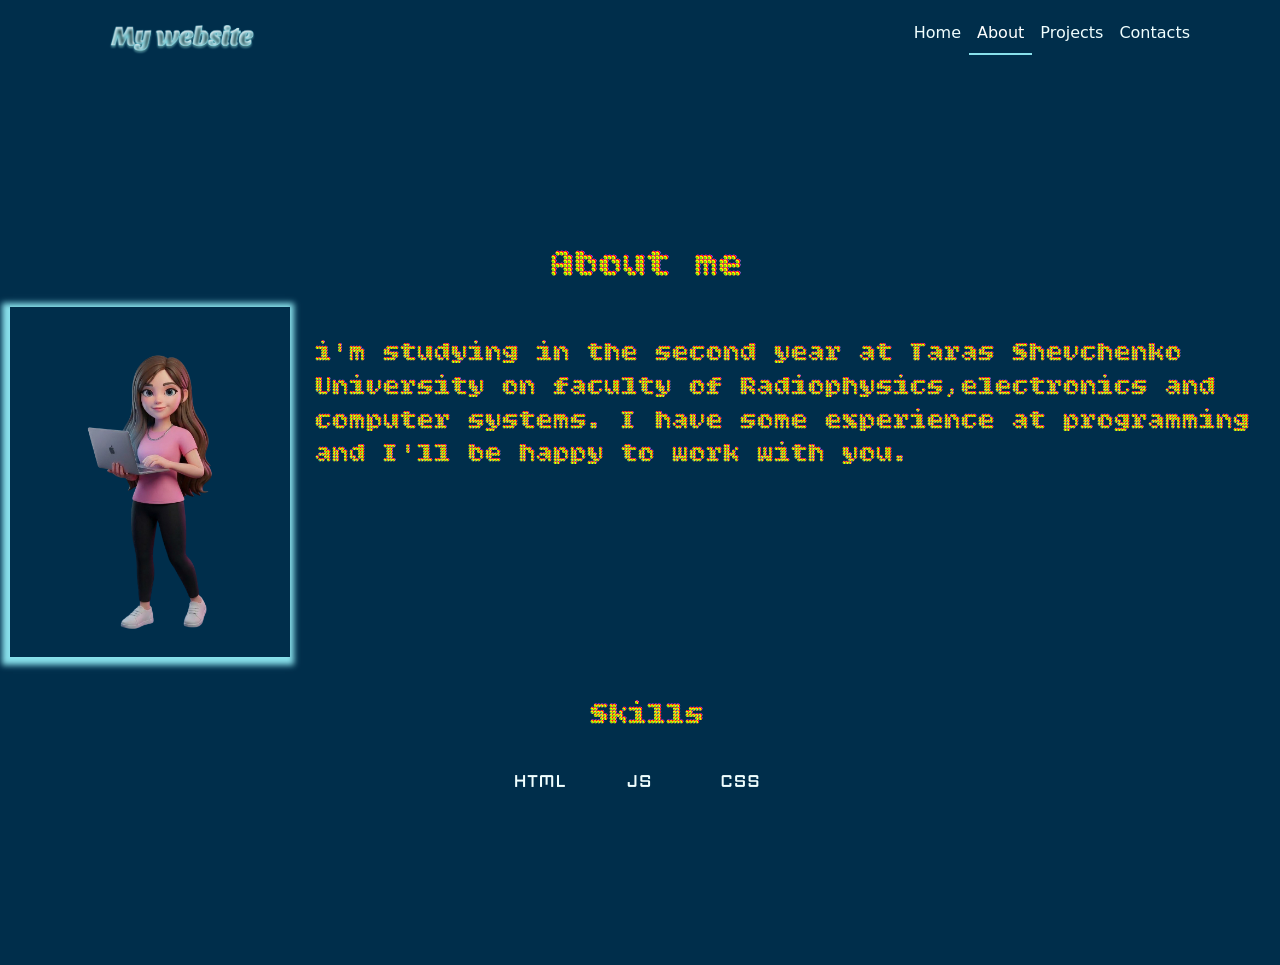
==== about.html @ 3d16f54a "new start" ====
<!DOCTYPE html>
<html lang="en">
<head>
    <meta charset="UTF-8">
    <meta name="viewport" content="width=device-width, initial-scale=1.0">
    <title>About me</title>
    <link rel="stylesheet" href="style.css">
    <link href="https://fonts.googleapis.com/css2?family=Material+Symbols+Outlined" rel="stylesheet">
    <link href="https://cdn.jsdelivr.net/npm/bootstrap@5.3.2/dist/css/bootstrap.min.css" rel="stylesheet">
    <link rel="stylesheet" href="https://fonts.googleapis.com/css2?family=Material+Symbols+Outlined" />
    <link rel="stylesheet" href="https://fonts.googleapis.com/css2?family=Material+Symbols+Outlined:opsz,wght,FILL,GRAD@20..48,100..700,0..1,-50..200&icon_names=javascript" />
    <link rel="preconnect" href="https://fonts.googleapis.com">
    <link rel="preconnect" href="https://fonts.gstatic.com" crossorigin>
    <link href="https://fonts.googleapis.com/css2?family=Bitcount+Ink:wght@100..900&display=swap" rel="stylesheet">
    <style>
       .navbar{
            background-color:#002E4B;
        }
        .nav-link{
            color:azure;
        }
        .nav-link:hover{
        color:#88e0eb;
        }
    </style>
</head>
<body>
          <nav class="navbar navbar-expand-lg navbar-dark">
  <div class="container">
    <a class="navbar-brand p-0" href="">
        <img src="My website.png" alt="logo" width="200">
    </a>
    <button class="navbar-toggler" type="button" data-bs-toggle="collapse" data-bs-target="#navbarNav" aria-controls="navbarNav" aria-expanded="false" aria-label="Toggle navigation">
      <span class="navbar-toggler-icon"></span>
    </button>
    <div class="collapse navbar-collapse" id="navbarNav">
      <ul class="navbar-nav ms-auto">
        <li class="nav-item">
          <a class="nav-link " aria-current="page" href="web.html">Home</a>
        </li>
        <li class="nav-item">
          <a class="nav-link active" href="about.html">About</a>
        </li>
        <li class="nav-item">
          <a class="nav-link" href="proj.html">Projects</a>
        </li>
        <li class="nav-item">
          <a class="nav-link" href="contact.html">Contacts</a>
        </li>
      </ul>
    </div>
  </div>
</nav>
    <div class="block">
      <h1 class="text">About me</h1> 
       <div class="about">
        
      <img class="me box" src="ab.png" alt="">
    
    <h3 class="text">i'm studying in the second year at Taras Shevchenko University 
        on faculty of Radiophysics,electronics and computer systems. 
        I have some experience at programming and I'll be happy to work with you. 
    </h3>
    </div>
     <h2 class="text">Skills</h2>
        <div class="lang">
            <span>HTML</span>
            <span class="lang">javascript</span>
            <span>CSS</span>
        </div>
        </div>
       
        
</body>
</html>
---- style.css ----
*{
    margin: 0;
    padding: 0;
    box-sizing: border-box;
}
body{
    margin: 0;
    
}
.navbar-toggler{
    border-color:azure;
}
.nav-item{
    display:flex;
    align-items:end;
}
.block{
    background-color: #002E4B;
    min-height: 100vh;
    width: 100%;
    display: flex;
    flex-direction: column;
    align-items: center; 
    justify-content: center;
}
.about{
    display: flex;
   justify-content:end;
    padding: 10px;
    gap: 10px;
}
.text{
    color: azure;
    font-family: Bitcount Ink;
    margin-left: 16px;
    margin-top: 30px;
}
.big_text{
    color: azure;
    font-family: Bitcount Ink;
    font-size: 100px;
}
.lang{
    color:azure;
    font-family: 'Material Symbols Outlined';  
    font-weight: 300;
    font-size: 50px;
}
.projects{
    display: grid;
    grid-template-columns: repeat(3, 1fr);
    gap: 30px;
    padding:40px;
    justify-items:center;
    max-width: 1000px;
} 
.card{
    width: 15rem;
    box-shadow: -2px 2px 6px 6px #88e0eb;
}
.active{
    box-shadow:0px 2px 0px 0px#88e0eb;
}
.card-img-top{
    height: 200px;
    object-fit: cover;
}

.butt{
    background-color:#88e0eb;
    color:#002E4B;
    margin-left: 110px;
    border-radius: 25px;
}
.butt:hover{
    background-color:#002E4B;
    color:#88e0eb;
}
.contact{
    background-color: #002E4B;
    display: flex;
    flex: 1;
    flex-direction: row;
    align-items: center;
}
.contacts{
    font-family: 'Times New Roman', Times, serif;
    color:#88e0eb;
}

.main{
    display: flex;
    justify-content:center;
    align-items:center;
    gap: 50px;
    padding: 20px;
}
.Form{
    flex: 1;
    max-width: 400px;
}
@media (max-width:768px) {
    .main{
        flex-direction: column;
    }
    
}
input, textarea{
    margin: 5px;
    padding: 10px;
    font-size: 200px;
    width: 300px;
}
textarea{
    height: 100px;
}
button{
    padding: 10px 10px;
}
.box{
    width: 300px;
    box-shadow: -2px 2px 6px 6px #88e0eb;
}
.me{
    height: 350px;
    width: 350px;
}
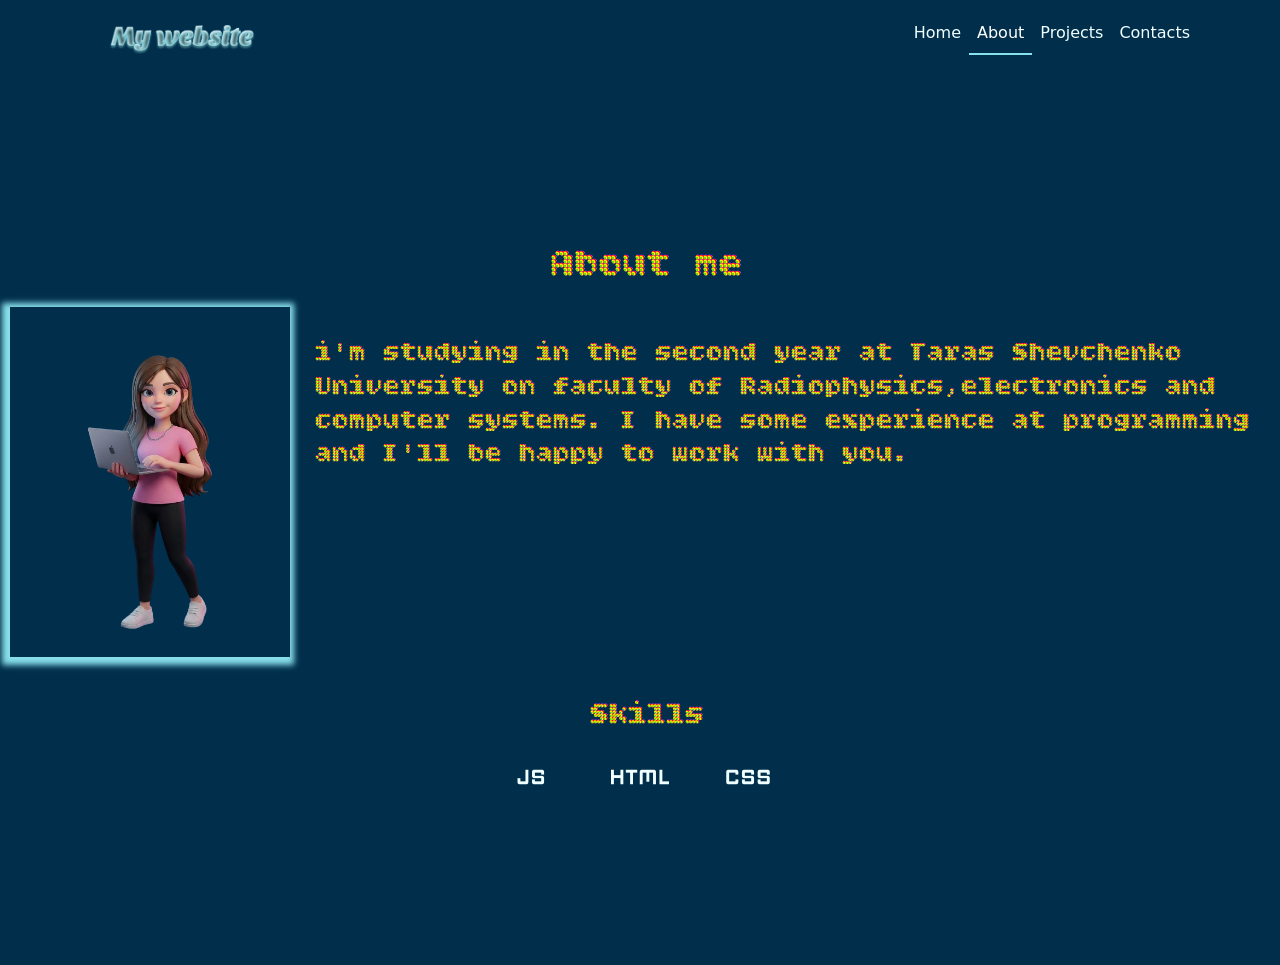
==== commit e3693171: "Add files via upload" ====
--- a/about.html
+++ b/about.html
@@ -7,11 +7,11 @@
     <link rel="stylesheet" href="style.css">
     <link href="https://fonts.googleapis.com/css2?family=Material+Symbols+Outlined" rel="stylesheet">
     <link href="https://cdn.jsdelivr.net/npm/bootstrap@5.3.2/dist/css/bootstrap.min.css" rel="stylesheet">
-    <link rel="stylesheet" href="https://fonts.googleapis.com/css2?family=Material+Symbols+Outlined" />
-    <link rel="stylesheet" href="https://fonts.googleapis.com/css2?family=Material+Symbols+Outlined:opsz,wght,FILL,GRAD@20..48,100..700,0..1,-50..200&icon_names=javascript" />
+    <link rel="stylesheet" href="https://fonts.googleapis.com/css2?family=Material+Symbols+Outlined"/>
     <link rel="preconnect" href="https://fonts.googleapis.com">
     <link rel="preconnect" href="https://fonts.gstatic.com" crossorigin>
     <link href="https://fonts.googleapis.com/css2?family=Bitcount+Ink:wght@100..900&display=swap" rel="stylesheet">
+    <script src="https://cdn.jsdelivr.net/npm/bootstrap@5.3.2/dist/js/bootstrap.bundle.min.js"></script>
     <style>
        .navbar{
             background-color:#002E4B;
@@ -36,7 +36,7 @@
     <div class="collapse navbar-collapse" id="navbarNav">
       <ul class="navbar-nav ms-auto">
         <li class="nav-item">
-          <a class="nav-link " aria-current="page" href="web.html">Home</a>
+          <a class="nav-link " aria-current="page" href="index.html">Home</a>
         </li>
         <li class="nav-item">
           <a class="nav-link active" href="about.html">About</a>
@@ -64,9 +64,15 @@
     </div>
      <h2 class="text">Skills</h2>
         <div class="lang">
-            <span>HTML</span>
-            <span class="lang">javascript</span>
-            <span>CSS</span>
+            <span class="material-symbols-outlined">
+              javascript
+            </span>
+            <span class="material-symbols-outlined">
+             html
+            </span>
+            <span class="material-symbols-outlined">
+             css
+            </span>
         </div>
         </div>
        
--- a/style.css
+++ b/style.css
@@ -99,12 +99,7 @@
     flex: 1;
     max-width: 400px;
 }
-@media (max-width:768px) {
-    .main{
-        flex-direction: column;
-    }
-    
-}
+
 input, textarea{
     margin: 5px;
     padding: 10px;
@@ -125,3 +120,98 @@
     height: 350px;
     width: 350px;
 }
+
+
+@media screen  and (max-width: 480px) {
+    .block{
+    overflow-x: hidden;
+    background-color: #002E4B;
+    min-height: 100vh;
+    width: 100%;
+    display: flex;
+    flex-direction: column;
+    align-items: center; 
+    justify-content: center;
+}
+    .big_text{
+    color: azure;
+    font-family: Bitcount Ink;
+    font-size: 40px;
+    
+}
+.lang{
+    color:azure;
+    font-family: 'Material Symbols Outlined';  
+    font-weight: 300;
+    font-size: 30px;
+}
+.projects{
+    display: grid;
+    grid-template-columns: 1fr;
+    gap: 30px;
+    padding:40px;
+    justify-items:center;
+    min-width: 50px;
+} 
+.card{
+    width: 15rem;
+    box-shadow: -2px 2px 6px 6px #88e0eb;
+}
+.card-img-top{
+    height: 200px;
+    object-fit: cover;
+}
+.main{
+    display: flex;
+    flex-direction: column;
+    justify-content:center;
+    align-items:center;
+    gap: 50px;
+    padding: 20px;
+}
+.Form{
+    flex: 1;
+    width: 200px;
+}
+ input, textarea{
+    margin: 5px;
+    padding: 10px;
+    font-size: 30px;
+    width: 200px;
+}
+textarea{
+    height: 100px;
+}
+button{
+    padding: 10px 10px;
+}
+.butt{
+    background-color:#88e0eb;
+    color:#002E4B;
+    margin-left: 70px;
+    border-radius: 25px;
+}
+.box{
+    width: 100px;
+    box-shadow: -2px 2px 6px 6px #88e0eb;
+}
+.me{
+    min-height: 150px;
+    min-width: 250px;
+}
+.about{
+    display: flex;
+    flex-direction: column;
+   justify-content:end;
+    padding: 10px;
+    gap: 10px;
+}
+}
+.material-symbols-outlined {
+    font-size: 58px !important;
+  font-variation-settings:
+  'FILL' 0,
+  'wght' 400,
+  'GRAD' 0,
+  'opsz' 48 !important;
+}
